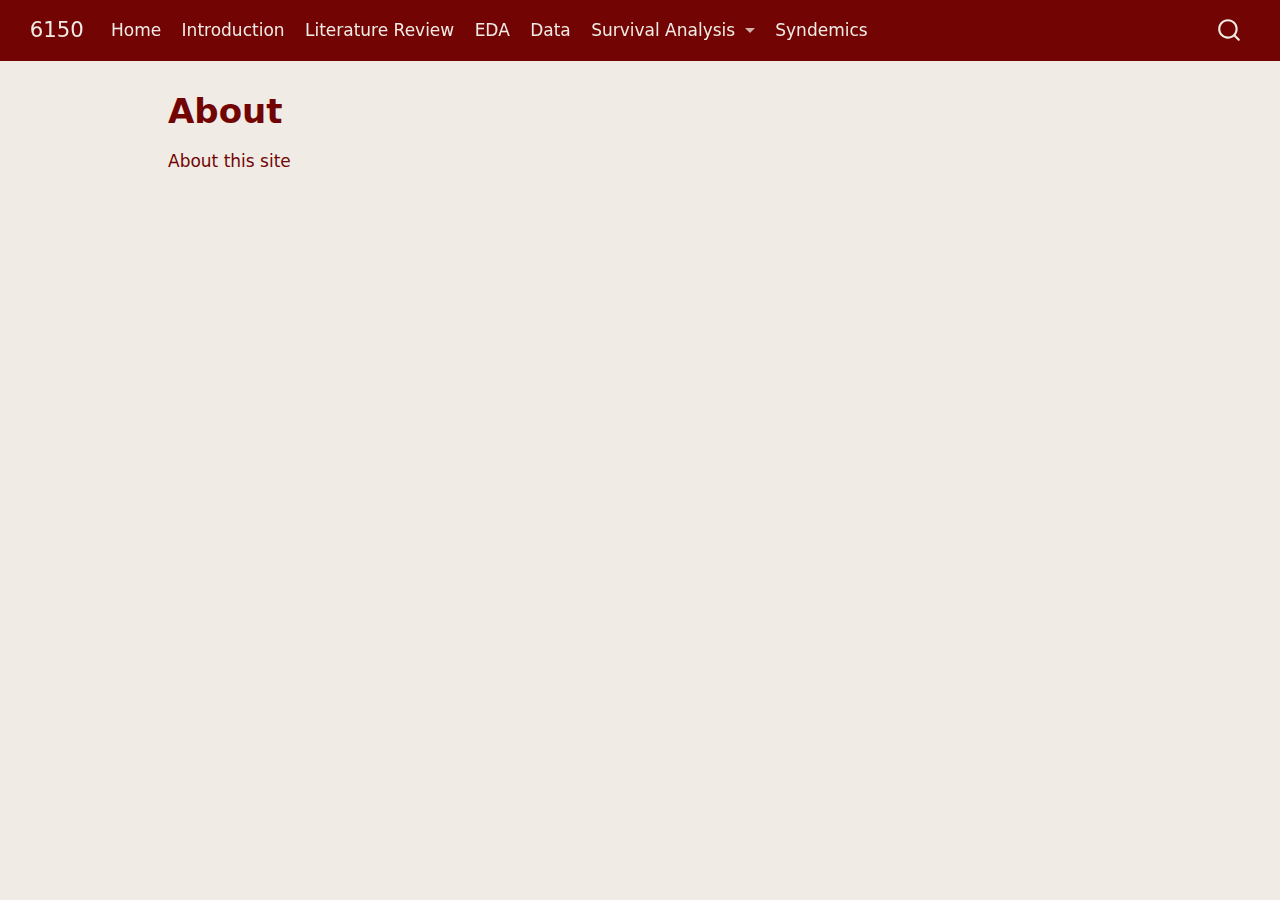
==== about.html @ aed1082f "initial website" ====
<!DOCTYPE html>
<html xmlns="http://www.w3.org/1999/xhtml" lang="en" xml:lang="en"><head>

<meta charset="utf-8">
<meta name="generator" content="quarto-1.4.553">

<meta name="viewport" content="width=device-width, initial-scale=1.0, user-scalable=yes">


<title>6150 - About</title>
<style>
code{white-space: pre-wrap;}
span.smallcaps{font-variant: small-caps;}
div.columns{display: flex; gap: min(4vw, 1.5em);}
div.column{flex: auto; overflow-x: auto;}
div.hanging-indent{margin-left: 1.5em; text-indent: -1.5em;}
ul.task-list{list-style: none;}
ul.task-list li input[type="checkbox"] {
  width: 0.8em;
  margin: 0 0.8em 0.2em -1em; /* quarto-specific, see https://github.com/quarto-dev/quarto-cli/issues/4556 */ 
  vertical-align: middle;
}
</style>


<script src="site_libs/quarto-nav/quarto-nav.js"></script>
<script src="site_libs/quarto-nav/headroom.min.js"></script>
<script src="site_libs/clipboard/clipboard.min.js"></script>
<script src="site_libs/quarto-search/autocomplete.umd.js"></script>
<script src="site_libs/quarto-search/fuse.min.js"></script>
<script src="site_libs/quarto-search/quarto-search.js"></script>
<meta name="quarto:offset" content="./">
<script src="site_libs/quarto-html/quarto.js"></script>
<script src="site_libs/quarto-html/popper.min.js"></script>
<script src="site_libs/quarto-html/tippy.umd.min.js"></script>
<script src="site_libs/quarto-html/anchor.min.js"></script>
<link href="site_libs/quarto-html/tippy.css" rel="stylesheet">
<link href="site_libs/quarto-html/quarto-syntax-highlighting.css" rel="stylesheet" id="quarto-text-highlighting-styles">
<script src="site_libs/bootstrap/bootstrap.min.js"></script>
<link href="site_libs/bootstrap/bootstrap-icons.css" rel="stylesheet">
<link href="site_libs/bootstrap/bootstrap.min.css" rel="stylesheet" id="quarto-bootstrap" data-mode="light">
<script id="quarto-search-options" type="application/json">{
  "location": "navbar",
  "copy-button": false,
  "collapse-after": 3,
  "panel-placement": "end",
  "type": "overlay",
  "limit": 50,
  "keyboard-shortcut": [
    "f",
    "/",
    "s"
  ],
  "show-item-context": false,
  "language": {
    "search-no-results-text": "No results",
    "search-matching-documents-text": "matching documents",
    "search-copy-link-title": "Copy link to search",
    "search-hide-matches-text": "Hide additional matches",
    "search-more-match-text": "more match in this document",
    "search-more-matches-text": "more matches in this document",
    "search-clear-button-title": "Clear",
    "search-text-placeholder": "",
    "search-detached-cancel-button-title": "Cancel",
    "search-submit-button-title": "Submit",
    "search-label": "Search"
  }
}</script>


</head>

<body class="nav-fixed">

<div id="quarto-search-results"></div>
  <header id="quarto-header" class="headroom fixed-top">
    <nav class="navbar navbar-expand-lg " data-bs-theme="dark">
      <div class="navbar-container container-fluid">
      <div class="navbar-brand-container mx-auto">
    <a class="navbar-brand" href="./index.html">
    <span class="navbar-title">6150</span>
    </a>
  </div>
            <div id="quarto-search" class="" title="Search"></div>
          <button class="navbar-toggler" type="button" data-bs-toggle="collapse" data-bs-target="#navbarCollapse" aria-controls="navbarCollapse" aria-expanded="false" aria-label="Toggle navigation" onclick="if (window.quartoToggleHeadroom) { window.quartoToggleHeadroom(); }">
  <span class="navbar-toggler-icon"></span>
</button>
          <div class="collapse navbar-collapse" id="navbarCollapse">
            <ul class="navbar-nav navbar-nav-scroll me-auto">
  <li class="nav-item">
    <a class="nav-link" href="./index.html"> 
<span class="menu-text">Home</span></a>
  </li>  
  <li class="nav-item">
    <a class="nav-link" href="./introduction.html"> 
<span class="menu-text">Introduction</span></a>
  </li>  
  <li class="nav-item">
    <a class="nav-link" href="./lit_review.html"> 
<span class="menu-text">Literature Review</span></a>
  </li>  
  <li class="nav-item">
    <a class="nav-link" href="./eda.html"> 
<span class="menu-text">EDA</span></a>
  </li>  
  <li class="nav-item">
    <a class="nav-link" href="./data.html"> 
<span class="menu-text">Data</span></a>
  </li>  
  <li class="nav-item dropdown ">
    <a class="nav-link dropdown-toggle" href="#" id="nav-menu-survival-analysis" role="button" data-bs-toggle="dropdown" aria-expanded="false">
 <span class="menu-text">Survival Analysis</span>
    </a>
    <ul class="dropdown-menu" aria-labelledby="nav-menu-survival-analysis">    
        <li>
    <a class="dropdown-item" href="./survival_analysis/demographics_analysis.html">
 <span class="dropdown-text">Demographics Survival Analysis</span></a>
  </li>  
        <li>
    <a class="dropdown-item" href="./survival_analysis/health_behavior_survival.html">
 <span class="dropdown-text">Dietary Survival Analysis</span></a>
  </li>  
        <li>
    <a class="dropdown-item" href="./survival_analysis/questionnaire_analysis.html">
 <span class="dropdown-text">Questionnaire Survival Analysis</span></a>
  </li>  
        <li>
    <a class="dropdown-item" href="./survival_analysis/lab_analysis.html">
 <span class="dropdown-text">Laboratory Survival Analysis</span></a>
  </li>  
    </ul>
  </li>
  <li class="nav-item">
    <a class="nav-link" href="./syndemics.html"> 
<span class="menu-text">Syndemics</span></a>
  </li>  
</ul>
          </div> <!-- /navcollapse -->
          <div class="quarto-navbar-tools">
</div>
      </div> <!-- /container-fluid -->
    </nav>
</header>
<!-- content -->
<div id="quarto-content" class="quarto-container page-columns page-rows-contents page-layout-article page-navbar">
<!-- sidebar -->
<!-- margin-sidebar -->
    <div id="quarto-margin-sidebar" class="sidebar margin-sidebar">
        
    </div>
<!-- main -->
<main class="content" id="quarto-document-content">

<header id="title-block-header" class="quarto-title-block default">
<div class="quarto-title">
<h1 class="title">About</h1>
</div>



<div class="quarto-title-meta">

    
  
    
  </div>
  


</header>


<p>About this site</p>



</main> <!-- /main -->
<script id="quarto-html-after-body" type="application/javascript">
window.document.addEventListener("DOMContentLoaded", function (event) {
  const toggleBodyColorMode = (bsSheetEl) => {
    const mode = bsSheetEl.getAttribute("data-mode");
    const bodyEl = window.document.querySelector("body");
    if (mode === "dark") {
      bodyEl.classList.add("quarto-dark");
      bodyEl.classList.remove("quarto-light");
    } else {
      bodyEl.classList.add("quarto-light");
      bodyEl.classList.remove("quarto-dark");
    }
  }
  const toggleBodyColorPrimary = () => {
    const bsSheetEl = window.document.querySelector("link#quarto-bootstrap");
    if (bsSheetEl) {
      toggleBodyColorMode(bsSheetEl);
    }
  }
  toggleBodyColorPrimary();  
  const icon = "";
  const anchorJS = new window.AnchorJS();
  anchorJS.options = {
    placement: 'right',
    icon: icon
  };
  anchorJS.add('.anchored');
  const isCodeAnnotation = (el) => {
    for (const clz of el.classList) {
      if (clz.startsWith('code-annotation-')) {                     
        return true;
      }
    }
    return false;
  }
  const clipboard = new window.ClipboardJS('.code-copy-button', {
    text: function(trigger) {
      const codeEl = trigger.previousElementSibling.cloneNode(true);
      for (const childEl of codeEl.children) {
        if (isCodeAnnotation(childEl)) {
          childEl.remove();
        }
      }
      return codeEl.innerText;
    }
  });
  clipboard.on('success', function(e) {
    // button target
    const button = e.trigger;
    // don't keep focus
    button.blur();
    // flash "checked"
    button.classList.add('code-copy-button-checked');
    var currentTitle = button.getAttribute("title");
    button.setAttribute("title", "Copied!");
    let tooltip;
    if (window.bootstrap) {
      button.setAttribute("data-bs-toggle", "tooltip");
      button.setAttribute("data-bs-placement", "left");
      button.setAttribute("data-bs-title", "Copied!");
      tooltip = new bootstrap.Tooltip(button, 
        { trigger: "manual", 
          customClass: "code-copy-button-tooltip",
          offset: [0, -8]});
      tooltip.show();    
    }
    setTimeout(function() {
      if (tooltip) {
        tooltip.hide();
        button.removeAttribute("data-bs-title");
        button.removeAttribute("data-bs-toggle");
        button.removeAttribute("data-bs-placement");
      }
      button.setAttribute("title", currentTitle);
      button.classList.remove('code-copy-button-checked');
    }, 1000);
    // clear code selection
    e.clearSelection();
  });
    var localhostRegex = new RegExp(/^(?:http|https):\/\/localhost\:?[0-9]*\//);
    var mailtoRegex = new RegExp(/^mailto:/);
      var filterRegex = new RegExp('/' + window.location.host + '/');
    var isInternal = (href) => {
        return filterRegex.test(href) || localhostRegex.test(href) || mailtoRegex.test(href);
    }
    // Inspect non-navigation links and adorn them if external
 	var links = window.document.querySelectorAll('a[href]:not(.nav-link):not(.navbar-brand):not(.toc-action):not(.sidebar-link):not(.sidebar-item-toggle):not(.pagination-link):not(.no-external):not([aria-hidden]):not(.dropdown-item):not(.quarto-navigation-tool)');
    for (var i=0; i<links.length; i++) {
      const link = links[i];
      if (!isInternal(link.href)) {
        // undo the damage that might have been done by quarto-nav.js in the case of
        // links that we want to consider external
        if (link.dataset.originalHref !== undefined) {
          link.href = link.dataset.originalHref;
        }
      }
    }
  function tippyHover(el, contentFn, onTriggerFn, onUntriggerFn) {
    const config = {
      allowHTML: true,
      maxWidth: 500,
      delay: 100,
      arrow: false,
      appendTo: function(el) {
          return el.parentElement;
      },
      interactive: true,
      interactiveBorder: 10,
      theme: 'quarto',
      placement: 'bottom-start',
    };
    if (contentFn) {
      config.content = contentFn;
    }
    if (onTriggerFn) {
      config.onTrigger = onTriggerFn;
    }
    if (onUntriggerFn) {
      config.onUntrigger = onUntriggerFn;
    }
    window.tippy(el, config); 
  }
  const noterefs = window.document.querySelectorAll('a[role="doc-noteref"]');
  for (var i=0; i<noterefs.length; i++) {
    const ref = noterefs[i];
    tippyHover(ref, function() {
      // use id or data attribute instead here
      let href = ref.getAttribute('data-footnote-href') || ref.getAttribute('href');
      try { href = new URL(href).hash; } catch {}
      const id = href.replace(/^#\/?/, "");
      const note = window.document.getElementById(id);
      if (note) {
        return note.innerHTML;
      } else {
        return "";
      }
    });
  }
  const xrefs = window.document.querySelectorAll('a.quarto-xref');
  const processXRef = (id, note) => {
    // Strip column container classes
    const stripColumnClz = (el) => {
      el.classList.remove("page-full", "page-columns");
      if (el.children) {
        for (const child of el.children) {
          stripColumnClz(child);
        }
      }
    }
    stripColumnClz(note)
    if (id === null || id.startsWith('sec-')) {
      // Special case sections, only their first couple elements
      const container = document.createElement("div");
      if (note.children && note.children.length > 2) {
        container.appendChild(note.children[0].cloneNode(true));
        for (let i = 1; i < note.children.length; i++) {
          const child = note.children[i];
          if (child.tagName === "P" && child.innerText === "") {
            continue;
          } else {
            container.appendChild(child.cloneNode(true));
            break;
          }
        }
        if (window.Quarto?.typesetMath) {
          window.Quarto.typesetMath(container);
        }
        return container.innerHTML
      } else {
        if (window.Quarto?.typesetMath) {
          window.Quarto.typesetMath(note);
        }
        return note.innerHTML;
      }
    } else {
      // Remove any anchor links if they are present
      const anchorLink = note.querySelector('a.anchorjs-link');
      if (anchorLink) {
        anchorLink.remove();
      }
      if (window.Quarto?.typesetMath) {
        window.Quarto.typesetMath(note);
      }
      // TODO in 1.5, we should make sure this works without a callout special case
      if (note.classList.contains("callout")) {
        return note.outerHTML;
      } else {
        return note.innerHTML;
      }
    }
  }
  for (var i=0; i<xrefs.length; i++) {
    const xref = xrefs[i];
    tippyHover(xref, undefined, function(instance) {
      instance.disable();
      let url = xref.getAttribute('href');
      let hash = undefined; 
      if (url.startsWith('#')) {
        hash = url;
      } else {
        try { hash = new URL(url).hash; } catch {}
      }
      if (hash) {
        const id = hash.replace(/^#\/?/, "");
        const note = window.document.getElementById(id);
        if (note !== null) {
          try {
            const html = processXRef(id, note.cloneNode(true));
            instance.setContent(html);
          } finally {
            instance.enable();
            instance.show();
          }
        } else {
          // See if we can fetch this
          fetch(url.split('#')[0])
          .then(res => res.text())
          .then(html => {
            const parser = new DOMParser();
            const htmlDoc = parser.parseFromString(html, "text/html");
            const note = htmlDoc.getElementById(id);
            if (note !== null) {
              const html = processXRef(id, note);
              instance.setContent(html);
            } 
          }).finally(() => {
            instance.enable();
            instance.show();
          });
        }
      } else {
        // See if we can fetch a full url (with no hash to target)
        // This is a special case and we should probably do some content thinning / targeting
        fetch(url)
        .then(res => res.text())
        .then(html => {
          const parser = new DOMParser();
          const htmlDoc = parser.parseFromString(html, "text/html");
          const note = htmlDoc.querySelector('main.content');
          if (note !== null) {
            // This should only happen for chapter cross references
            // (since there is no id in the URL)
            // remove the first header
            if (note.children.length > 0 && note.children[0].tagName === "HEADER") {
              note.children[0].remove();
            }
            const html = processXRef(null, note);
            instance.setContent(html);
          } 
        }).finally(() => {
          instance.enable();
          instance.show();
        });
      }
    }, function(instance) {
    });
  }
      let selectedAnnoteEl;
      const selectorForAnnotation = ( cell, annotation) => {
        let cellAttr = 'data-code-cell="' + cell + '"';
        let lineAttr = 'data-code-annotation="' +  annotation + '"';
        const selector = 'span[' + cellAttr + '][' + lineAttr + ']';
        return selector;
      }
      const selectCodeLines = (annoteEl) => {
        const doc = window.document;
        const targetCell = annoteEl.getAttribute("data-target-cell");
        const targetAnnotation = annoteEl.getAttribute("data-target-annotation");
        const annoteSpan = window.document.querySelector(selectorForAnnotation(targetCell, targetAnnotation));
        const lines = annoteSpan.getAttribute("data-code-lines").split(",");
        const lineIds = lines.map((line) => {
          return targetCell + "-" + line;
        })
        let top = null;
        let height = null;
        let parent = null;
        if (lineIds.length > 0) {
            //compute the position of the single el (top and bottom and make a div)
            const el = window.document.getElementById(lineIds[0]);
            top = el.offsetTop;
            height = el.offsetHeight;
            parent = el.parentElement.parentElement;
          if (lineIds.length > 1) {
            const lastEl = window.document.getElementById(lineIds[lineIds.length - 1]);
            const bottom = lastEl.offsetTop + lastEl.offsetHeight;
            height = bottom - top;
          }
          if (top !== null && height !== null && parent !== null) {
            // cook up a div (if necessary) and position it 
            let div = window.document.getElementById("code-annotation-line-highlight");
            if (div === null) {
              div = window.document.createElement("div");
              div.setAttribute("id", "code-annotation-line-highlight");
              div.style.position = 'absolute';
              parent.appendChild(div);
            }
            div.style.top = top - 2 + "px";
            div.style.height = height + 4 + "px";
            div.style.left = 0;
            let gutterDiv = window.document.getElementById("code-annotation-line-highlight-gutter");
            if (gutterDiv === null) {
              gutterDiv = window.document.createElement("div");
              gutterDiv.setAttribute("id", "code-annotation-line-highlight-gutter");
              gutterDiv.style.position = 'absolute';
              const codeCell = window.document.getElementById(targetCell);
              const gutter = codeCell.querySelector('.code-annotation-gutter');
              gutter.appendChild(gutterDiv);
            }
            gutterDiv.style.top = top - 2 + "px";
            gutterDiv.style.height = height + 4 + "px";
          }
          selectedAnnoteEl = annoteEl;
        }
      };
      const unselectCodeLines = () => {
        const elementsIds = ["code-annotation-line-highlight", "code-annotation-line-highlight-gutter"];
        elementsIds.forEach((elId) => {
          const div = window.document.getElementById(elId);
          if (div) {
            div.remove();
          }
        });
        selectedAnnoteEl = undefined;
      };
        // Handle positioning of the toggle
    window.addEventListener(
      "resize",
      throttle(() => {
        elRect = undefined;
        if (selectedAnnoteEl) {
          selectCodeLines(selectedAnnoteEl);
        }
      }, 10)
    );
    function throttle(fn, ms) {
    let throttle = false;
    let timer;
      return (...args) => {
        if(!throttle) { // first call gets through
            fn.apply(this, args);
            throttle = true;
        } else { // all the others get throttled
            if(timer) clearTimeout(timer); // cancel #2
            timer = setTimeout(() => {
              fn.apply(this, args);
              timer = throttle = false;
            }, ms);
        }
      };
    }
      // Attach click handler to the DT
      const annoteDls = window.document.querySelectorAll('dt[data-target-cell]');
      for (const annoteDlNode of annoteDls) {
        annoteDlNode.addEventListener('click', (event) => {
          const clickedEl = event.target;
          if (clickedEl !== selectedAnnoteEl) {
            unselectCodeLines();
            const activeEl = window.document.querySelector('dt[data-target-cell].code-annotation-active');
            if (activeEl) {
              activeEl.classList.remove('code-annotation-active');
            }
            selectCodeLines(clickedEl);
            clickedEl.classList.add('code-annotation-active');
          } else {
            // Unselect the line
            unselectCodeLines();
            clickedEl.classList.remove('code-annotation-active');
          }
        });
      }
  const findCites = (el) => {
    const parentEl = el.parentElement;
    if (parentEl) {
      const cites = parentEl.dataset.cites;
      if (cites) {
        return {
          el,
          cites: cites.split(' ')
        };
      } else {
        return findCites(el.parentElement)
      }
    } else {
      return undefined;
    }
  };
  var bibliorefs = window.document.querySelectorAll('a[role="doc-biblioref"]');
  for (var i=0; i<bibliorefs.length; i++) {
    const ref = bibliorefs[i];
    const citeInfo = findCites(ref);
    if (citeInfo) {
      tippyHover(citeInfo.el, function() {
        var popup = window.document.createElement('div');
        citeInfo.cites.forEach(function(cite) {
          var citeDiv = window.document.createElement('div');
          citeDiv.classList.add('hanging-indent');
          citeDiv.classList.add('csl-entry');
          var biblioDiv = window.document.getElementById('ref-' + cite);
          if (biblioDiv) {
            citeDiv.innerHTML = biblioDiv.innerHTML;
          }
          popup.appendChild(citeDiv);
        });
        return popup.innerHTML;
      });
    }
  }
});
</script>
</div> <!-- /content -->




</body></html>
---- site_libs/quarto-html/tippy.css ----
.tippy-box[data-animation=fade][data-state=hidden]{opacity:0}[data-tippy-root]{max-width:calc(100vw - 10px)}.tippy-box{position:relative;background-color:#333;color:#fff;border-radius:4px;font-size:14px;line-height:1.4;white-space:normal;outline:0;transition-property:transform,visibility,opacity}.tippy-box[data-placement^=top]>.tippy-arrow{bottom:0}.tippy-box[data-placement^=top]>.tippy-arrow:before{bottom:-7px;left:0;border-width:8px 8px 0;border-top-color:initial;transform-origin:center top}.tippy-box[data-placement^=bottom]>.tippy-arrow{top:0}.tippy-box[data-placement^=bottom]>.tippy-arrow:before{top:-7px;left:0;border-width:0 8px 8px;border-bottom-color:initial;transform-origin:center bottom}.tippy-box[data-placement^=left]>.tippy-arrow{right:0}.tippy-box[data-placement^=left]>.tippy-arrow:before{border-width:8px 0 8px 8px;border-left-color:initial;right:-7px;transform-origin:center left}.tippy-box[data-placement^=right]>.tippy-arrow{left:0}.tippy-box[data-placement^=right]>.tippy-arrow:before{left:-7px;border-width:8px 8px 8px 0;border-right-color:initial;transform-origin:center right}.tippy-box[data-inertia][data-state=visible]{transition-timing-function:cubic-bezier(.54,1.5,.38,1.11)}.tippy-arrow{width:16px;height:16px;color:#333}.tippy-arrow:before{content:"";position:absolute;border-color:transparent;border-style:solid}.tippy-content{position:relative;padding:5px 9px;z-index:1}
---- site_libs/quarto-html/quarto-syntax-highlighting.css ----
/* quarto syntax highlight colors */
:root {
  --quarto-hl-ot-color: #003B4F;
  --quarto-hl-at-color: #657422;
  --quarto-hl-ss-color: #20794D;
  --quarto-hl-an-color: #5E5E5E;
  --quarto-hl-fu-color: #4758AB;
  --quarto-hl-st-color: #20794D;
  --quarto-hl-cf-color: #003B4F;
  --quarto-hl-op-color: #5E5E5E;
  --quarto-hl-er-color: #AD0000;
  --quarto-hl-bn-color: #AD0000;
  --quarto-hl-al-color: #AD0000;
  --quarto-hl-va-color: #111111;
  --quarto-hl-bu-color: inherit;
  --quarto-hl-ex-color: inherit;
  --quarto-hl-pp-color: #AD0000;
  --quarto-hl-in-color: #5E5E5E;
  --quarto-hl-vs-color: #20794D;
  --quarto-hl-wa-color: #5E5E5E;
  --quarto-hl-do-color: #5E5E5E;
  --quarto-hl-im-color: #00769E;
  --quarto-hl-ch-color: #20794D;
  --quarto-hl-dt-color: #AD0000;
  --quarto-hl-fl-color: #AD0000;
  --quarto-hl-co-color: #5E5E5E;
  --quarto-hl-cv-color: #5E5E5E;
  --quarto-hl-cn-color: #8f5902;
  --quarto-hl-sc-color: #5E5E5E;
  --quarto-hl-dv-color: #AD0000;
  --quarto-hl-kw-color: #003B4F;
}

/* other quarto variables */
:root {
  --quarto-font-monospace: SFMono-Regular, Menlo, Monaco, Consolas, "Liberation Mono", "Courier New", monospace;
}

pre > code.sourceCode > span {
  color: #003B4F;
}

code span {
  color: #003B4F;
}

code.sourceCode > span {
  color: #003B4F;
}

div.sourceCode,
div.sourceCode pre.sourceCode {
  color: #003B4F;
}

code span.ot {
  color: #003B4F;
  font-style: inherit;
}

code span.at {
  color: #657422;
  font-style: inherit;
}

code span.ss {
  color: #20794D;
  font-style: inherit;
}

code span.an {
  color: #5E5E5E;
  font-style: inherit;
}

code span.fu {
  color: #4758AB;
  font-style: inherit;
}

code span.st {
  color: #20794D;
  font-style: inherit;
}

code span.cf {
  color: #003B4F;
  font-style: inherit;
}

code span.op {
  color: #5E5E5E;
  font-style: inherit;
}

code span.er {
  color: #AD0000;
  font-style: inherit;
}

code span.bn {
  color: #AD0000;
  font-style: inherit;
}

code span.al {
  color: #AD0000;
  font-style: inherit;
}

code span.va {
  color: #111111;
  font-style: inherit;
}

code span.bu {
  font-style: inherit;
}

code span.ex {
  font-style: inherit;
}

code span.pp {
  color: #AD0000;
  font-style: inherit;
}

code span.in {
  color: #5E5E5E;
  font-style: inherit;
}

code span.vs {
  color: #20794D;
  font-style: inherit;
}

code span.wa {
  color: #5E5E5E;
  font-style: italic;
}

code span.do {
  color: #5E5E5E;
  font-style: italic;
}

code span.im {
  color: #00769E;
  font-style: inherit;
}

code span.ch {
  color: #20794D;
  font-style: inherit;
}

code span.dt {
  color: #AD0000;
  font-style: inherit;
}

code span.fl {
  color: #AD0000;
  font-style: inherit;
}

code span.co {
  color: #5E5E5E;
  font-style: inherit;
}

code span.cv {
  color: #5E5E5E;
  font-style: italic;
}

code span.cn {
  color: #8f5902;
  font-style: inherit;
}

code span.sc {
  color: #5E5E5E;
  font-style: inherit;
}

code span.dv {
  color: #AD0000;
  font-style: inherit;
}

code span.kw {
  color: #003B4F;
  font-style: inherit;
}

.prevent-inlining {
  content: "</";
}

/*# sourceMappingURL=debc5d5d77c3f9108843748ff7464032.css.map */
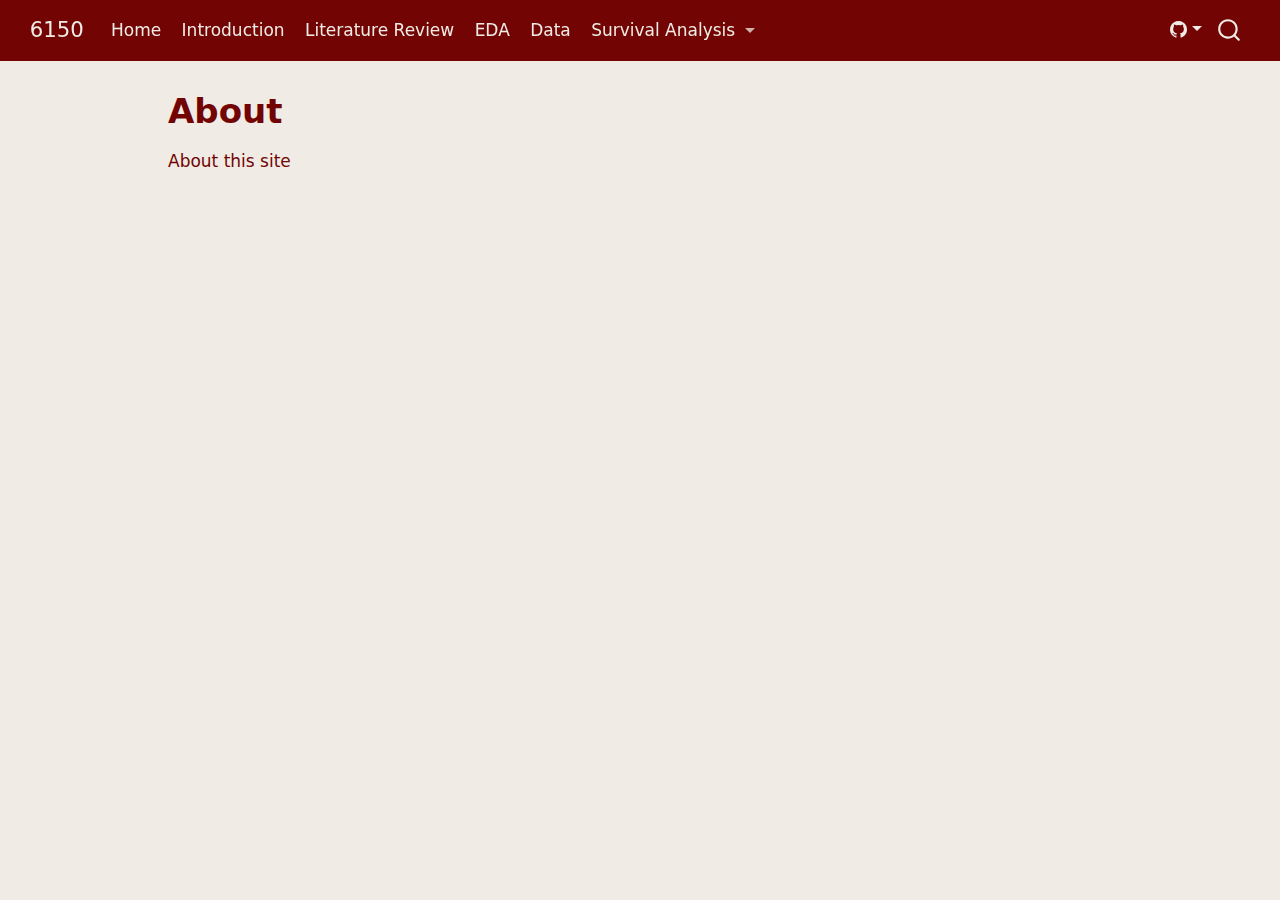
==== commit 30620880: "pres ready html" ====
--- a/about.html
+++ b/about.html
@@ -130,13 +130,19 @@
   </li>  
     </ul>
   </li>
-  <li class="nav-item">
-    <a class="nav-link" href="./syndemics.html"> 
-<span class="menu-text">Syndemics</span></a>
-  </li>  
 </ul>
           </div> <!-- /navcollapse -->
           <div class="quarto-navbar-tools">
+    <div class="dropdown">
+      <a href="" title="" id="quarto-navigation-tool-dropdown-0" class="quarto-navigation-tool dropdown-toggle px-1" data-bs-toggle="dropdown" aria-expanded="false" aria-label=""><i class="bi bi-github"></i></a>
+      <ul class="dropdown-menu" aria-labelledby="quarto-navigation-tool-dropdown-0">
+          <li>
+            <a class="dropdown-item quarto-navbar-tools-item" href="https://github.com/gu-dsan6150/fall-2024-project-team-01">
+            Github Repo
+            </a>
+          </li>
+      </ul>
+    </div>
 </div>
       </div> <!-- /container-fluid -->
     </nav>
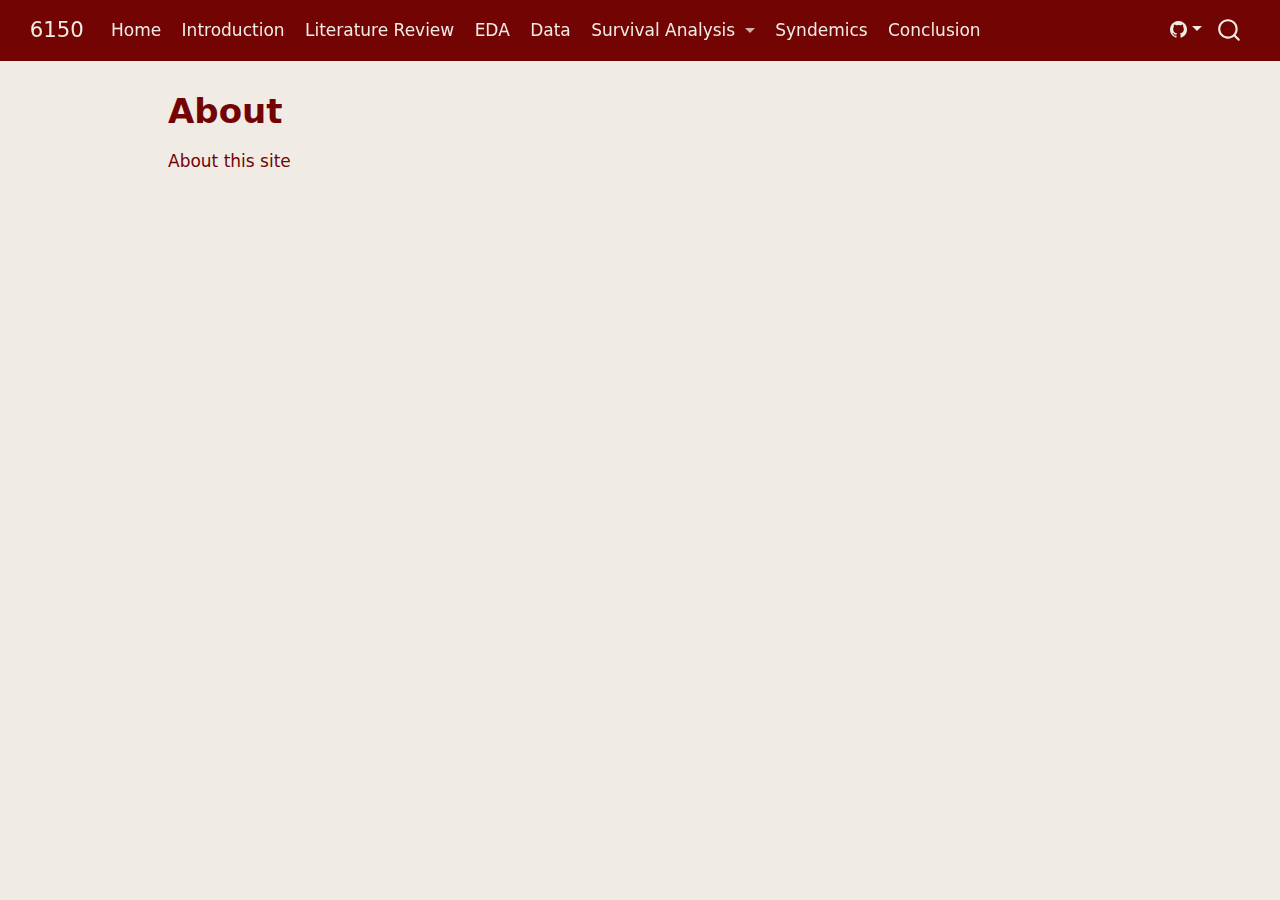
==== commit 978f49f4: "pres ready website again" ====
--- a/about.html
+++ b/about.html
@@ -130,6 +130,14 @@
   </li>  
     </ul>
   </li>
+  <li class="nav-item">
+    <a class="nav-link" href="./syndemic_analysis.html"> 
+<span class="menu-text">Syndemics</span></a>
+  </li>  
+  <li class="nav-item">
+    <a class="nav-link" href="./conclusion.html"> 
+<span class="menu-text">Conclusion</span></a>
+  </li>  
 </ul>
           </div> <!-- /navcollapse -->
           <div class="quarto-navbar-tools">
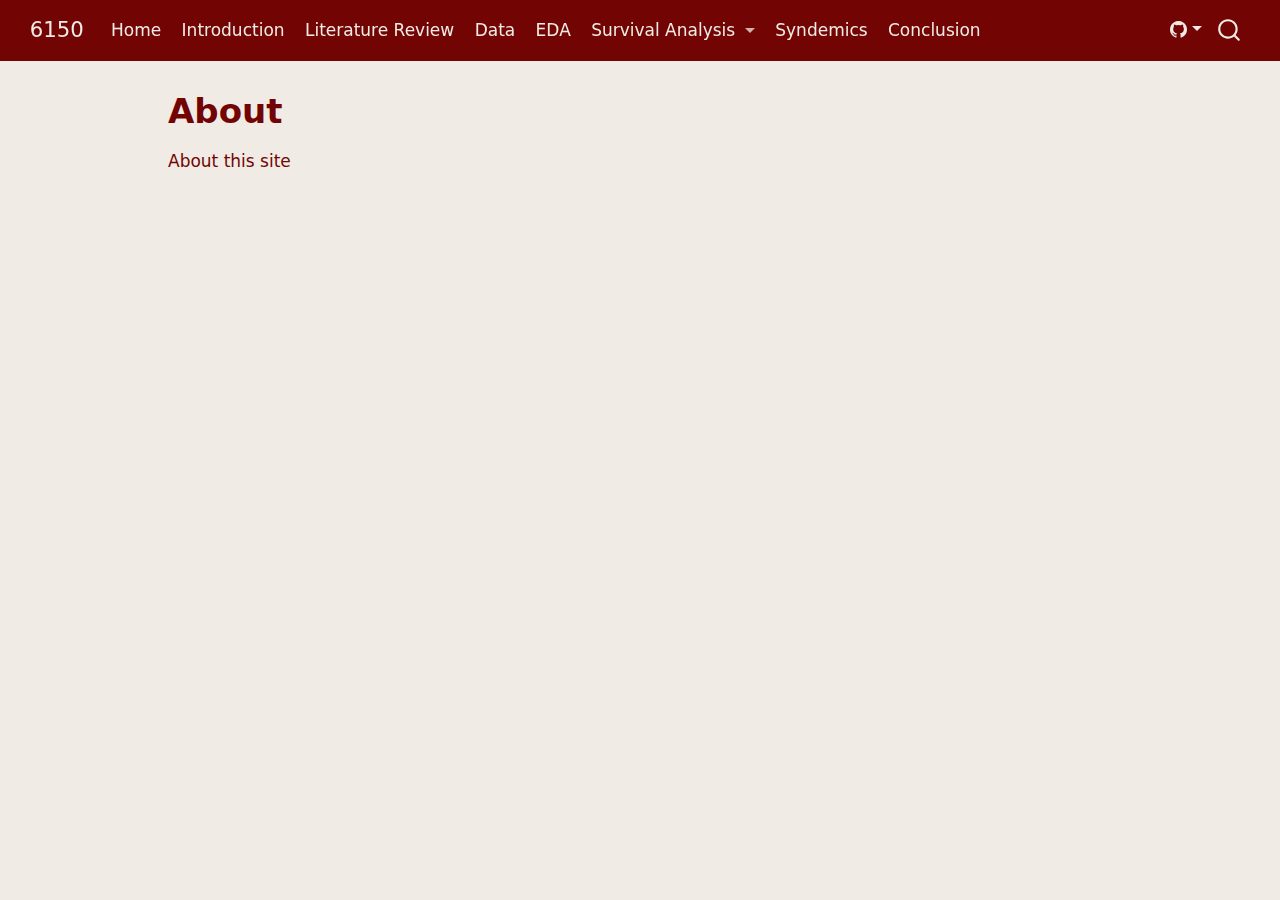
==== commit 0bc0e5da: "last min pres website" ====
--- a/about.html
+++ b/about.html
@@ -100,12 +100,12 @@
 <span class="menu-text">Literature Review</span></a>
   </li>  
   <li class="nav-item">
+    <a class="nav-link" href="./data.html"> 
+<span class="menu-text">Data</span></a>
+  </li>  
+  <li class="nav-item">
     <a class="nav-link" href="./eda.html"> 
 <span class="menu-text">EDA</span></a>
-  </li>  
-  <li class="nav-item">
-    <a class="nav-link" href="./data.html"> 
-<span class="menu-text">Data</span></a>
   </li>  
   <li class="nav-item dropdown ">
     <a class="nav-link dropdown-toggle" href="#" id="nav-menu-survival-analysis" role="button" data-bs-toggle="dropdown" aria-expanded="false">
